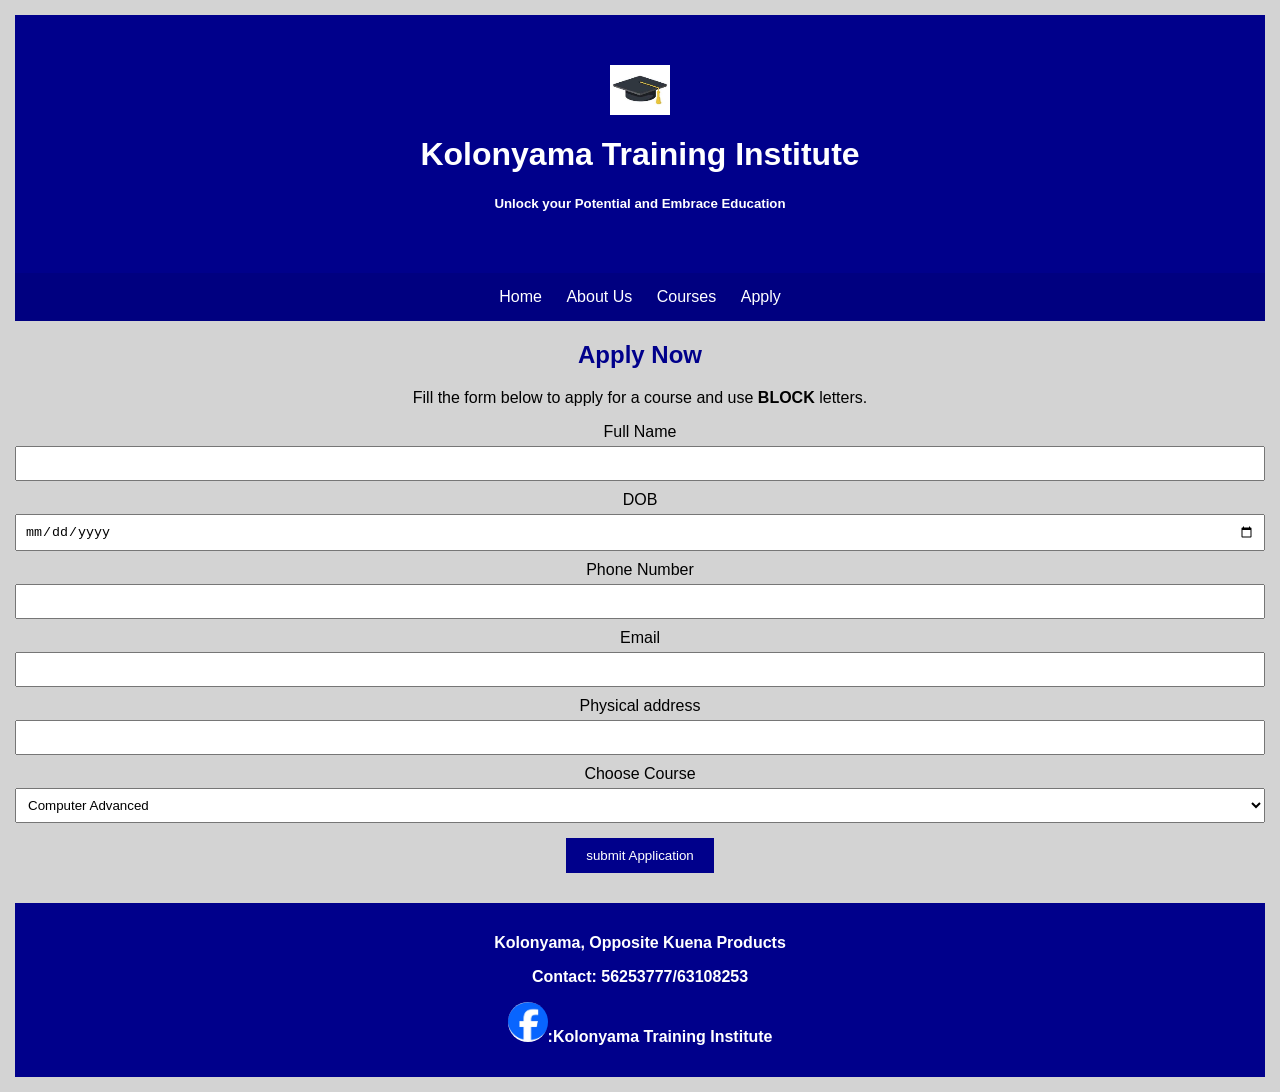
==== apply.html @ 19f063ad "Add files via upload" ====
<!DOCTYPE html>

<html>
<head>
  
  <title>Apply</title>
    <link rel="stylesheet"href="style.css">
</head>
<body>
  <header>
    <img src="Logo.jpeg"class="Logo">
    <h1>Kolonyama Training Institute</h1>
    <p><h5>Unlock your Potential and Embrace Education</h5></p>
    </header>
    <nav>
      <a href="index.html">Home</a>
      <a href="about.html">About Us</a>
      <a href="Courses.html">Courses</a>
      <a href="apply.html"> Apply</a>
    </nav>
  </header>
  <section>
    <h2>Apply Now</h2>
    <p>Fill the form below to apply  for a course and use <b>BLOCK</b> letters.</p>
    <form onsubmit="alert('Application submitted successfully!Thank you for applying to Kolonyama Training Institute.');return false;">
      <label>Full Name</label>
      <input type="text">
      <label>DOB</label>
      <input type="date">
      <label>Phone Number</label>
      <input type="tel">
      <label>Email</label>
      <input type="email">
      <label>Physical address</label>
      <input type="home">
      <label>Choose Course</label>
      <select>
        <option>Computer Advanced</option>
        <option>Carpentry</option>
        <option>Electricity</option>
        <option>Welding</option>
        <option>Fashion Design</option>
        <option>Catering and Hospitality</option>
      </select>
      <button type="Submit ">submit Application</button>
    </form>
  </section>
  <footer>
    <P>Kolonyama, Opposite Kuena Products</P>
    <p>Contact: 56253777/63108253</p>
    <p><img src="FB.jpg">:Kolonyama Training Institute</p>
  </footer>
  
</body>
</html>
---- style.css ----
body{font-family:Arial;margin:0;
  background:lightgray;
  text-align:center;padding:15px;}
header{background-color:darkblue;
  color:white;text-align:
  
  center;padding:40px
}
nav{background-color:navy;
  text-align:center;
  padding:15px;
}
nav a{color:white;
  text-color:white;
  text-decoration:none;margin:10px;}
nave a:hover{color:yellow;}
main{width:90%;margin:20px auto;
  text-align:center;}

h2{color:darkblue;}
.training{display:flex;
  justify-content:center;
}

 .training img{width:100px;
  height:100px;
   margin:5px;}

.button{background-color:gold;
  color:darkblue;padding:10px 20px;
  text-decoration:none;
  display:inline-block;
  margin:10px;}

.button:{background-color:darkblue;
  color:white;}

.apply{width:400px;margin:40px auto;}

.apply form{display:flex;
  flex-direction:column;gap:10px;}


label{display:block;margin-top:10px;}
input,
select,
textarea{width:100%;padding:8px;
  margin-top:5px;box-sizing:
  border-box;
}
button{background-color: darkblue;
  color:white;
  padding:10px 20px;
border:none;margin-top:15px;}

footer{background-color: darkblue;
  color:white;font-weight:bold;
  text-align:center;
  padding: 15px;margin-top:30px;}
ul{display:inline-block;
  text-align:left;}
.course{text-align:center;}
.course img{width:80px;
  height:90px;
  object-fit:cover;}
  

.Courses{display:grid;
  grid-template-columns:
  1fr 1fr 1fr;gap:20px;}


.course h2{margin-top:5px;}
.Logo{width:60px;height:50px;
  display:block;margin:10px auto;
top:10px;left:10px;}
footer img{ width:40px;
  height:40px;border-radius:50%;
  background-color:blue;}
.course-duration{text-align:center;font-size:16px;
  font-weight:bold;color:darkblue;margin-button:20px;}
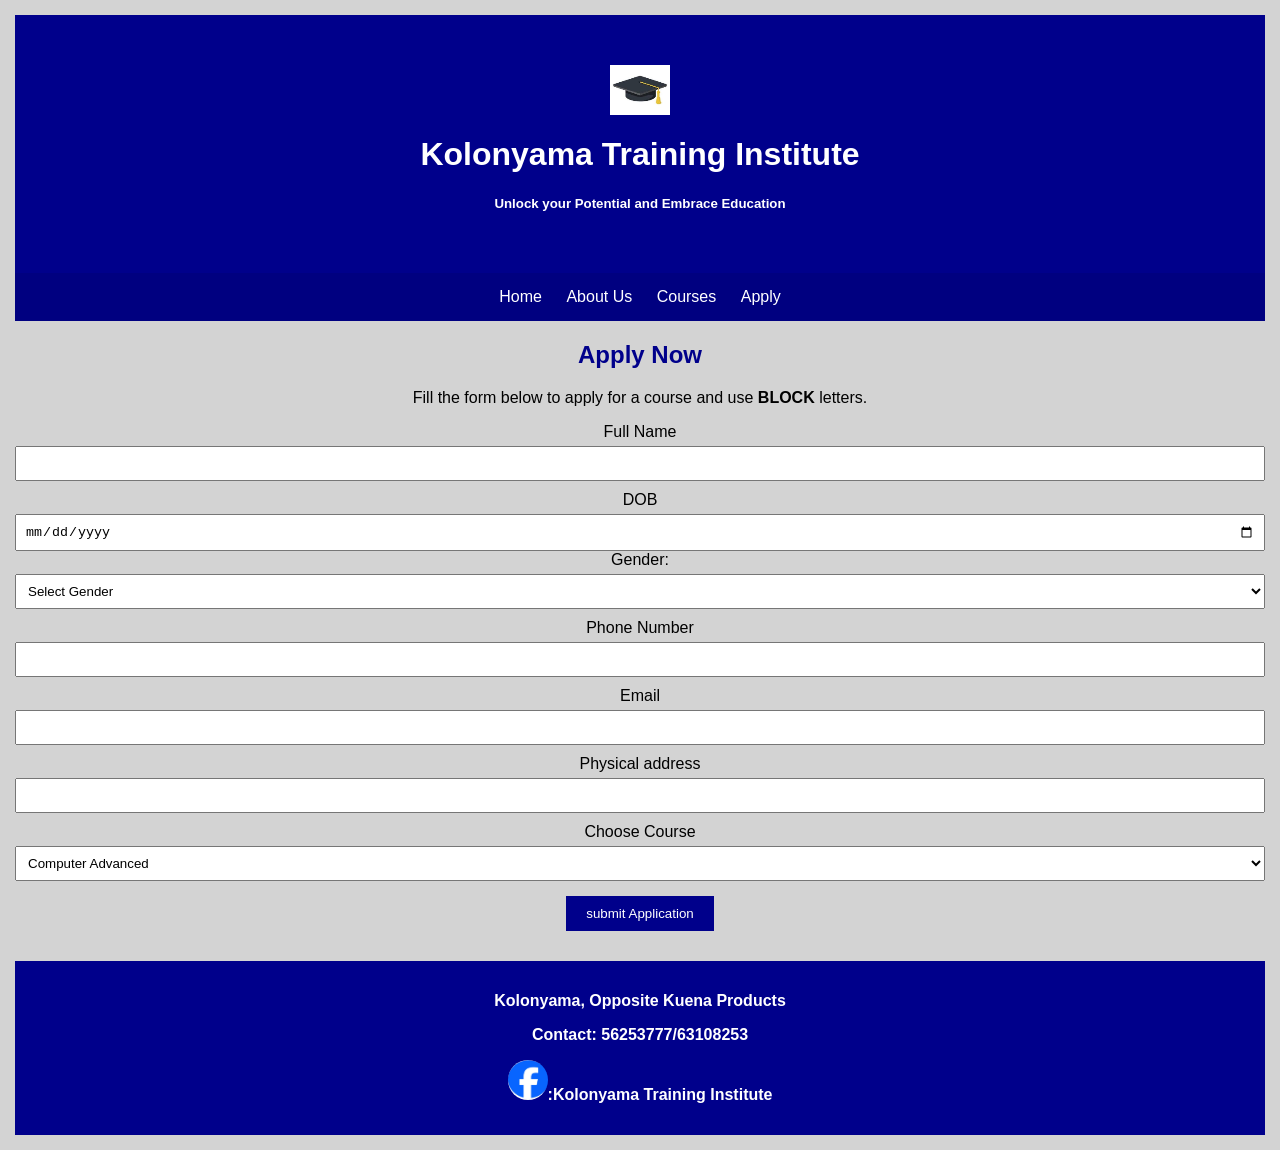
==== commit ebe5a167: "Add gender selection to application form" ====
--- a/apply.html
+++ b/apply.html
@@ -27,6 +27,12 @@
       <input type="text">
       <label>DOB</label>
       <input type="date">
+      <labelfor="gender">Gender:</label>
+        <select id="gender" name="gender"required>
+          <option value="">Select Gender </option>
+          <option value="Male">Male</option>
+          <option value="Female">Female</option>
+        </select>
       <label>Phone Number</label>
       <input type="tel">
       <label>Email</label>
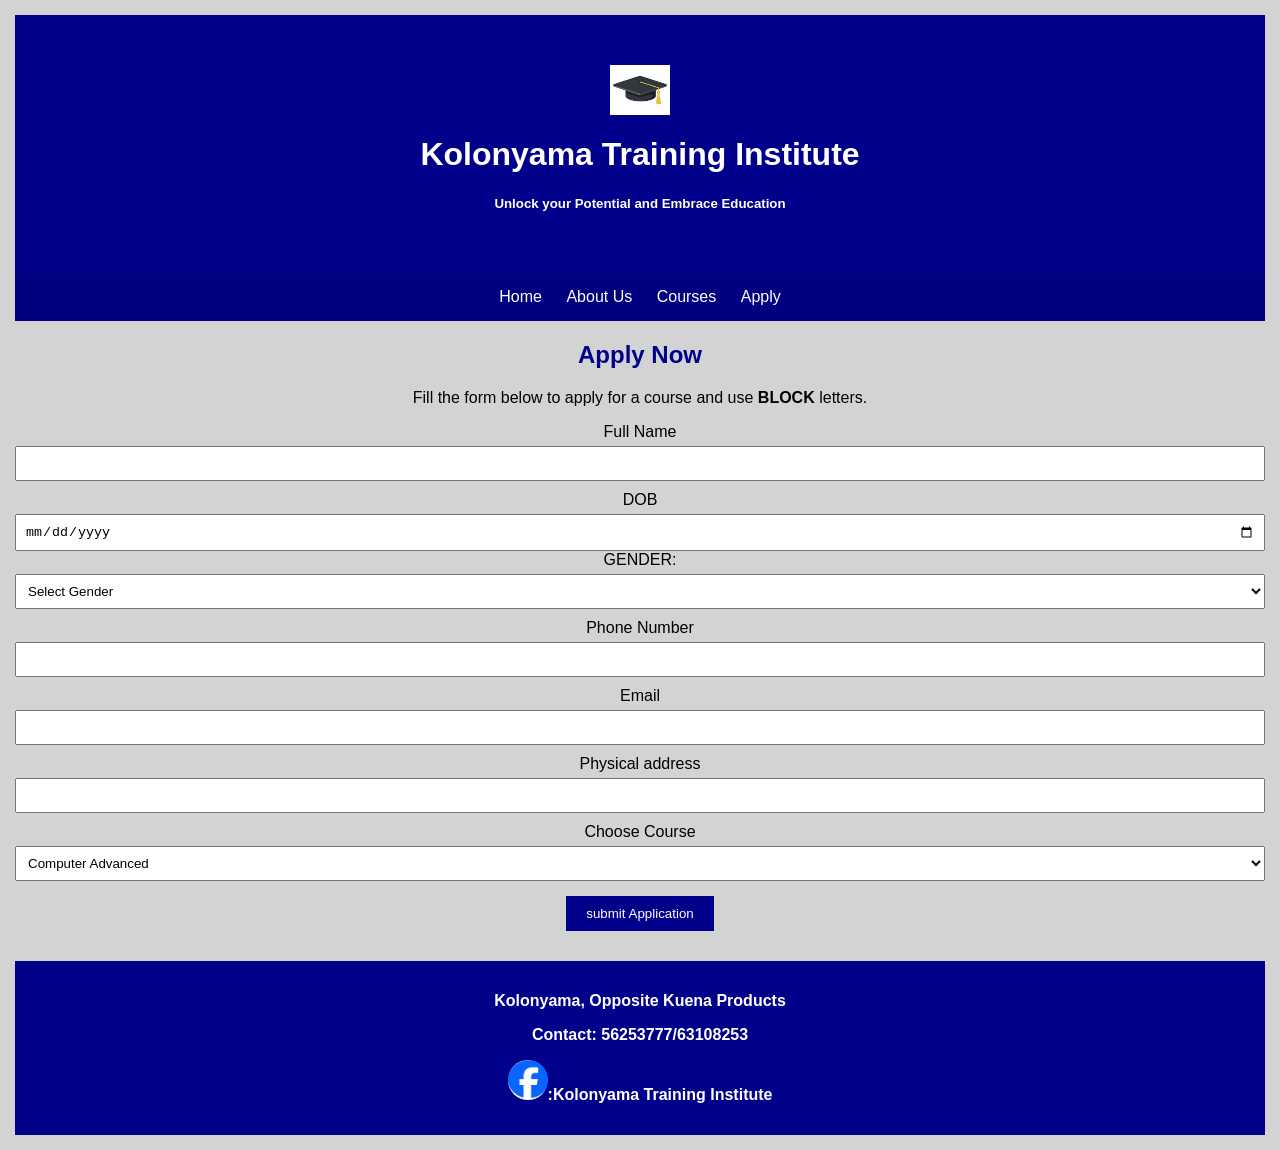
==== commit ad1de695: "Change label text from 'Gender' to 'GENDER'" ====
--- a/apply.html
+++ b/apply.html
@@ -27,7 +27,7 @@
       <input type="text">
       <label>DOB</label>
       <input type="date">
-      <labelfor="gender">Gender:</label>
+      <labelfor="gender">GENDER:</label>
         <select id="gender" name="gender"required>
           <option value="">Select Gender </option>
           <option value="Male">Male</option>
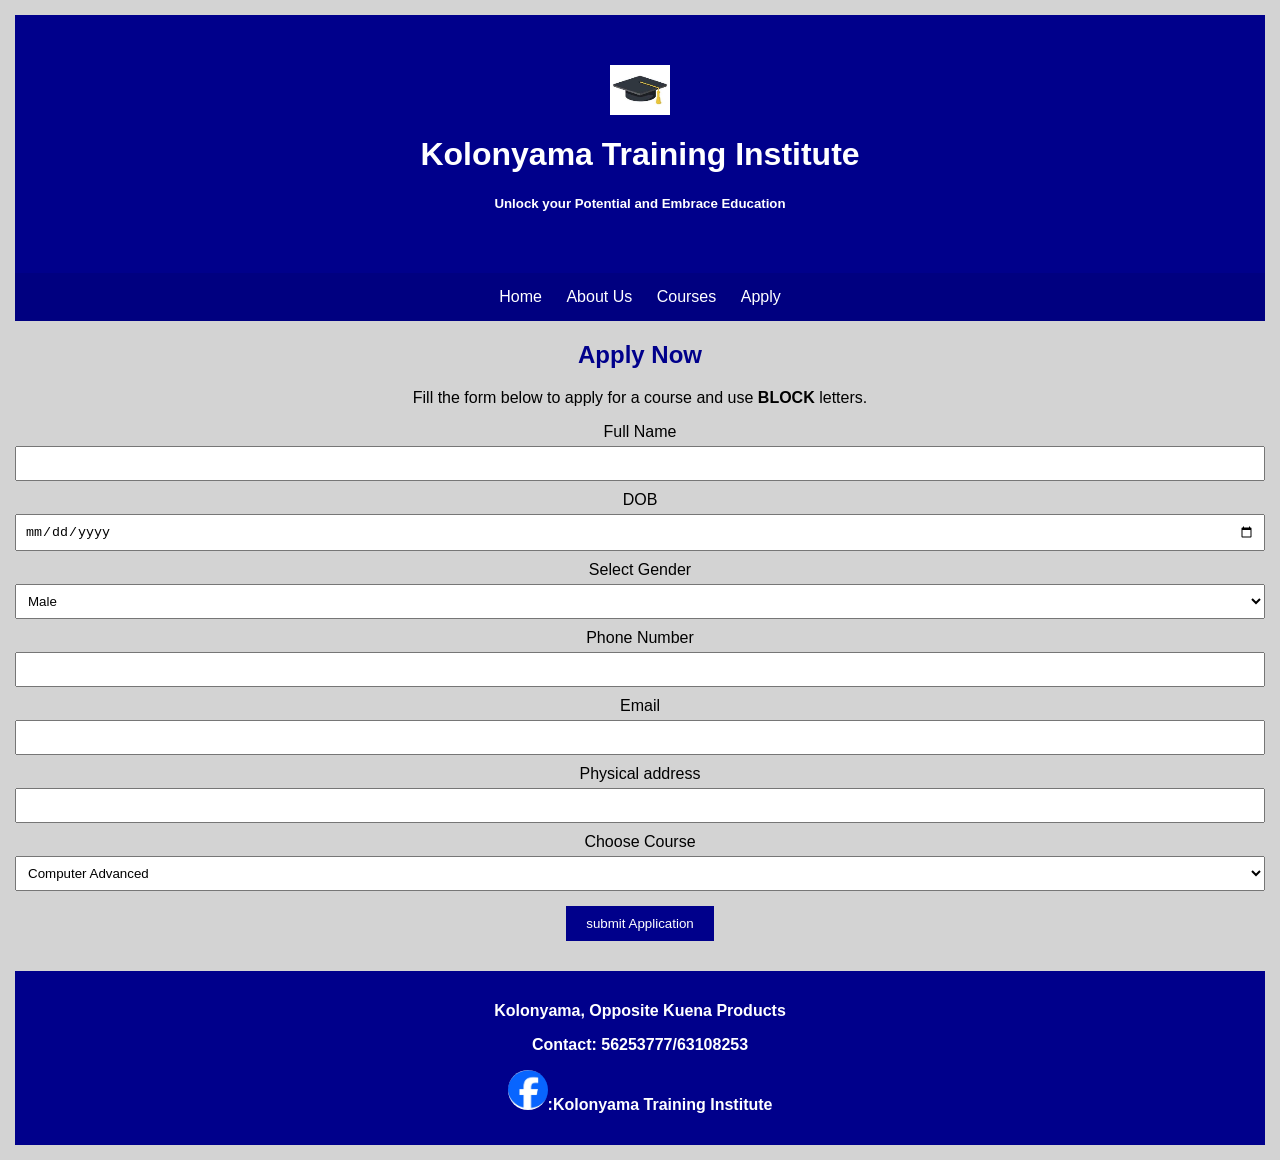
==== commit eb44fe25: "Update apply.html" ====
--- a/apply.html
+++ b/apply.html
@@ -27,11 +27,14 @@
       <input type="text">
       <label>DOB</label>
       <input type="date">
-      <labelfor="gender">GENDER:</label>
-        <select id="gender" name="gender"required>
-          <option value="">Select Gender </option>
-          <option value="Male">Male</option>
-          <option value="Female">Female</option>
+      
+        
+
+  
+          <label>Select Gender </label>
+      <select>
+          <option>Male</option>
+          <option>Female</option>
         </select>
       <label>Phone Number</label>
       <input type="tel">
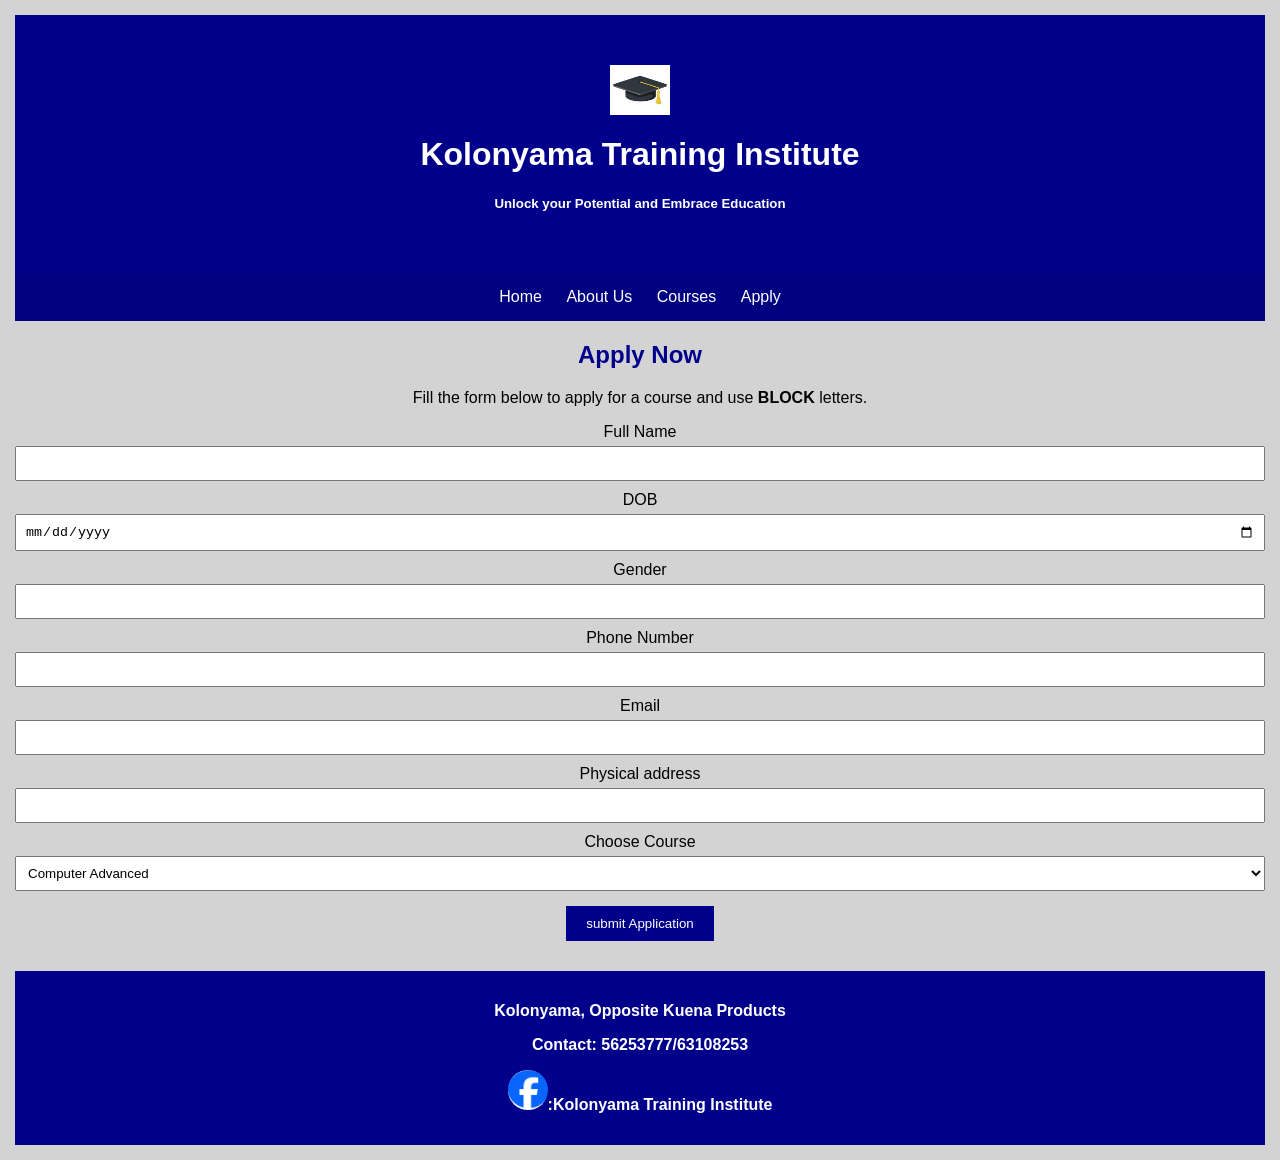
==== commit 9d337253: "Update apply.html" ====
--- a/apply.html
+++ b/apply.html
@@ -31,11 +31,12 @@
         
 
   
-          <label>Select Gender </label>
-      <select>
-          <option>Male</option>
-          <option>Female</option>
-        </select>
+          <label> Gender </label>
+      <input type=gender>
+      
+        
+    
+    
       <label>Phone Number</label>
       <input type="tel">
       <label>Email</label>
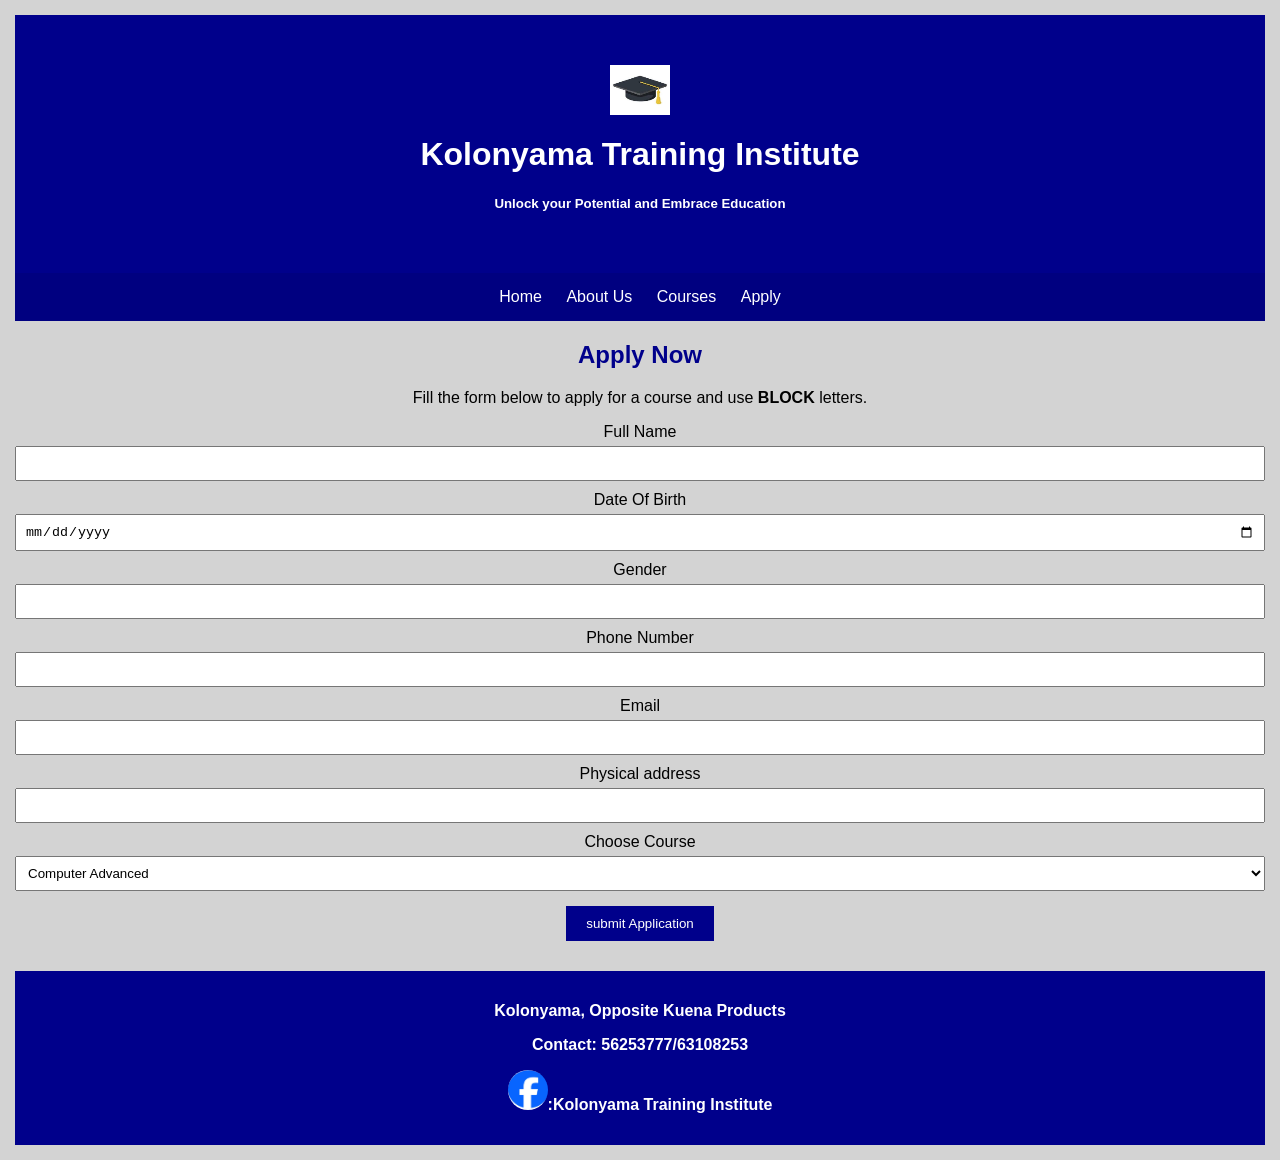
==== commit b6993df8: "Update DOB label to 'Date Of Birth'" ====
--- a/apply.html
+++ b/apply.html
@@ -25,14 +25,14 @@
     <form onsubmit="alert('Application submitted successfully!Thank you for applying to Kolonyama Training Institute.');return false;">
       <label>Full Name</label>
       <input type="text">
-      <label>DOB</label>
+      <label>Date Of Birth</label>
       <input type="date">
       
         
 
   
           <label> Gender </label>
-      <input type=gender>
+      <input type="gender">
       
         
     
